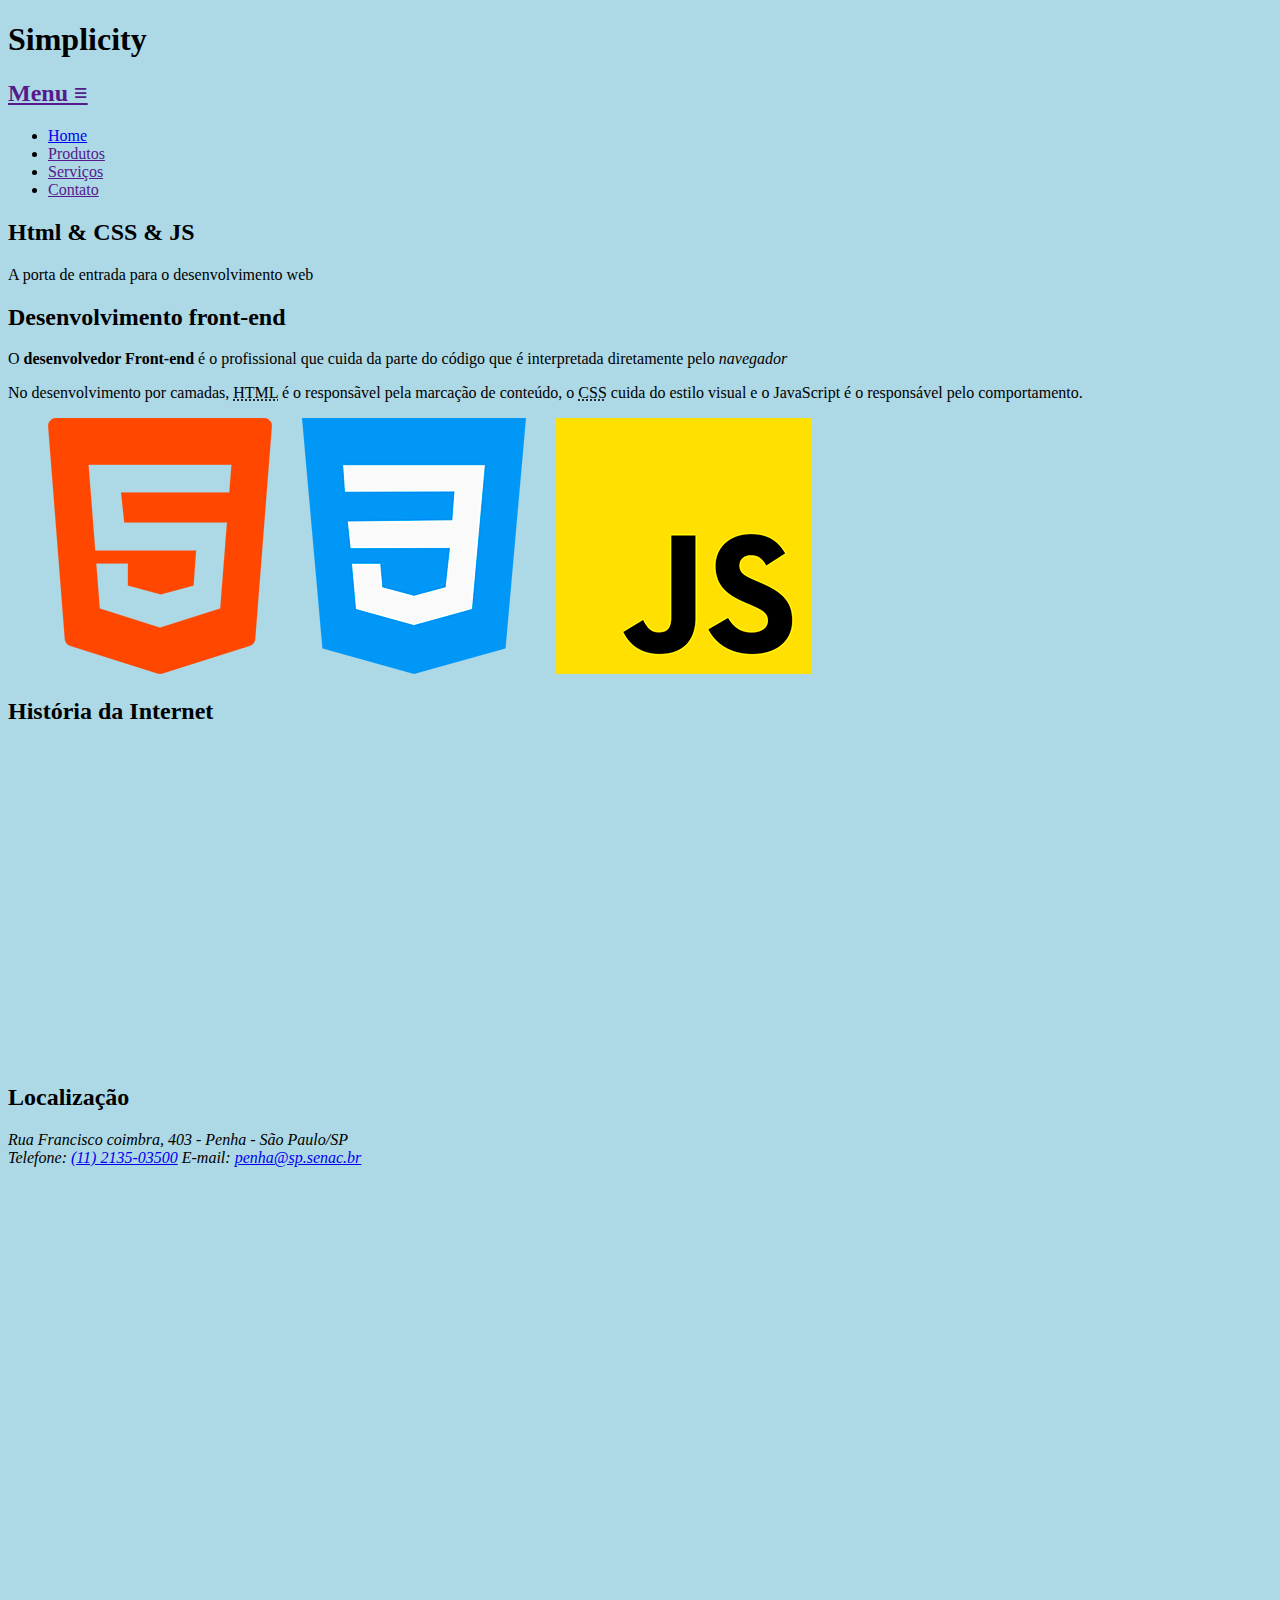
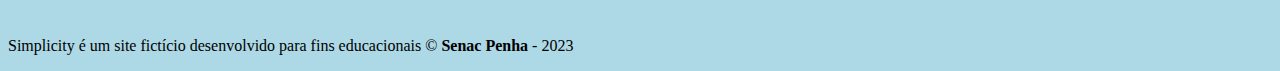
==== index.html @ ff8d50a9 "background color" ====
<!DOCTYPE html>
<html lang="pt-br">
<head>
    <meta charset="UTF-8">
    <meta name="viewport" content="width=device-width, initial-scale=1.0">
    <title>Simplicity</title>

    <link rel="stylesheet" href="css/style.css">
</head>
<body>

    <header>
        <h1><a href="index.html"></a>Simplicity</h1>

        <nav>
            <h2><a href="">Menu &equiv;</a></h2>
            <ul>
                <li><a href="index.html">Home</a></li>
                <li><a href="">Produtos</a></li>
                <li><a href="">Serviços</a></li>
                <li><a href="">Contato</a></li>
            </ul>
        </nav>
    </header>

    <main>
        <article class="destaque">
            <h2>Html & CSS & JS</h2>
            <p>A porta de entrada para o desenvolvimento web</p>
        </article>

        <article class="front-end">

            <h2>Desenvolvimento front-end</h2>
            <p>O <b>desenvolvedor Front-end</b> é o profissional que cuida da parte do código que é interpretada diretamente pelo <i>navegador</i></p>

            <p>No desenvolvimento por camadas, <abbr title="HyperText Markup Language">HTML</abbr> é o responsãvel pela marcação de conteúdo, o <abbr title="Cascading Style Sheets">CSS</abbr> cuida do estilo visual e o JavaScript é o responsável pelo comportamento.</p>

            <figure>
                <img src="imagens/tecnologias.png" alt="Logotipos de HTML, CSS e JavaScript">
            </figure>

        </article>

        <article class="historia">
            <h2>História da Internet</h2>

            <iframe width="560" height="315" src="https://www.youtube.com/embed/jlkvzcG1UMk?si=rhFjT084Q9F-ddGo" title="YouTube video player" frameborder="0" allow="accelerometer; autoplay; clipboard-write; encrypted-media; gyroscope; picture-in-picture; web-share" allowfullscreen></iframe>

        </article>

        <article class="localizacao">
            <h2>Localização</h2>
            <address>
                Rua Francisco coimbra, 403 - Penha - São Paulo/SP 
                <br>
                Telefone: <a href="tel:1121350300">(11) 2135-03500</a>
                E-mail: <a href="mailto:penha@sp.senac.br">penha@sp.senac.br</a>

            </address>

            <iframe src="https://www.google.com/maps/embed?pb=!1m18!1m12!1m3!1d3658.1757655034917!2d-46.54283012376093!3d-23.526179860302413!2m3!1f0!2f0!3f0!3m2!1i1024!2i768!4f13.1!3m3!1m2!1s0x94ce5e45de28bb23%3A0x1d2ed3122aae28a7!2sSenac%20Penha!5e0!3m2!1spt-BR!2sbr!4v1695150906609!5m2!1spt-BR!2sbr" width="600" height="450" style="border:0;" allowfullscreen="" loading="lazy" referrerpolicy="no-referrer-when-downgrade"></iframe>

        </article>
    </main>

    <footer>
        <p>Simplicity é um site fictício desenvolvido para fins educacionais &copy; <b>Senac Penha</b>
            - <time>2023</time> </p>
    </footer>
</body>
</html>
---- css/style.css ----
body {
    background-color: lightblue;
}
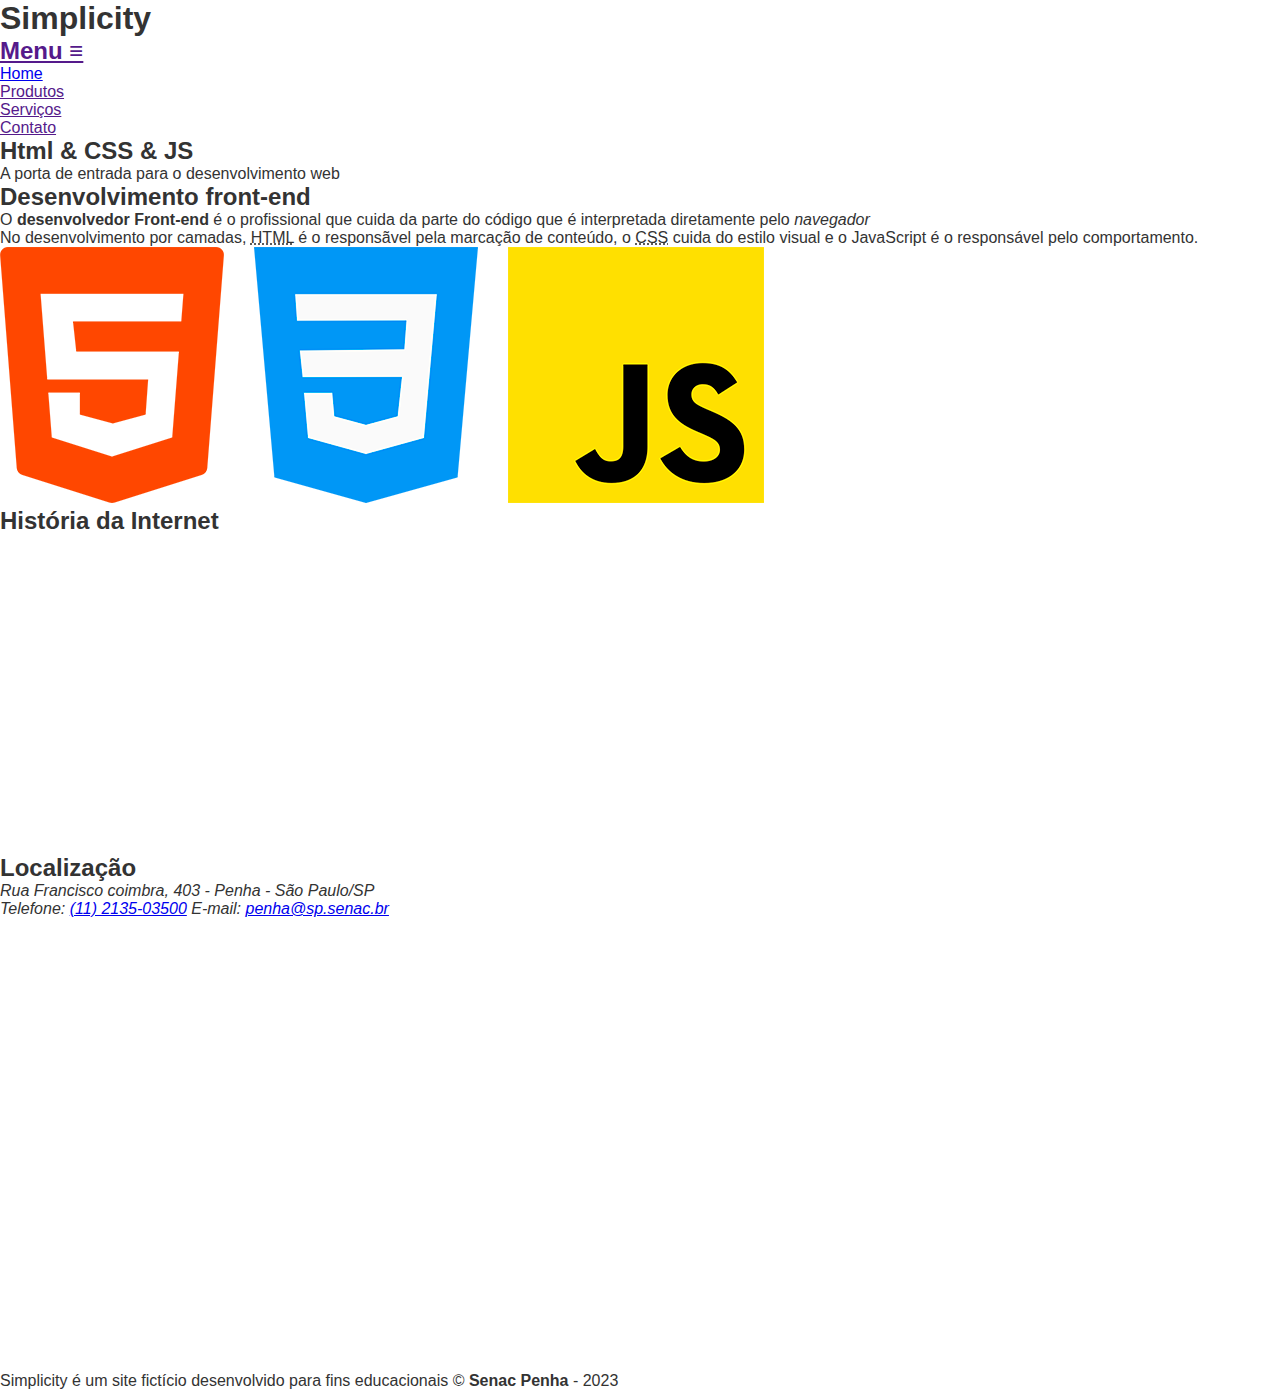
==== commit 8c3c8d0a: "reset and var" ====
--- a/index.html
+++ b/index.html
@@ -14,7 +14,7 @@
 
         <nav>
             <h2><a href="">Menu &equiv;</a></h2>
-            <ul>
+            <ul class="menu">
                 <li><a href="index.html">Home</a></li>
                 <li><a href="">Produtos</a></li>
                 <li><a href="">Serviços</a></li>
--- a/css/style.css
+++ b/css/style.css
@@ -1,4 +1,25 @@
-body {
-    background-color: lightblue;
+@import url('https://fonts.googleapis.com/css2?family=Noto+Sans&family=Raleway:wght@700;800&display=swap');
+
+* { box-sizing: border-box; }
+
+:root {
+    /* Variaveis para a paleta de cores do site */
+    --cor-titulo: #4d4d4d;
+    --cor-texto: #333;
+    --cor-escura: #000;
+    --cor-clara: #fff;
+    --cor-intermediaria: #ececec;
 }
 
+html { font-size: 16px; }
+
+body {
+    color: var(--cor-texto);
+    font-family: 'not sans', sans-serif;
+    background-color: var(--cor-clara);
+}
+
+body, h1, h2, p, figure, .menu {
+    margin: 0;
+    padding: 0;
+}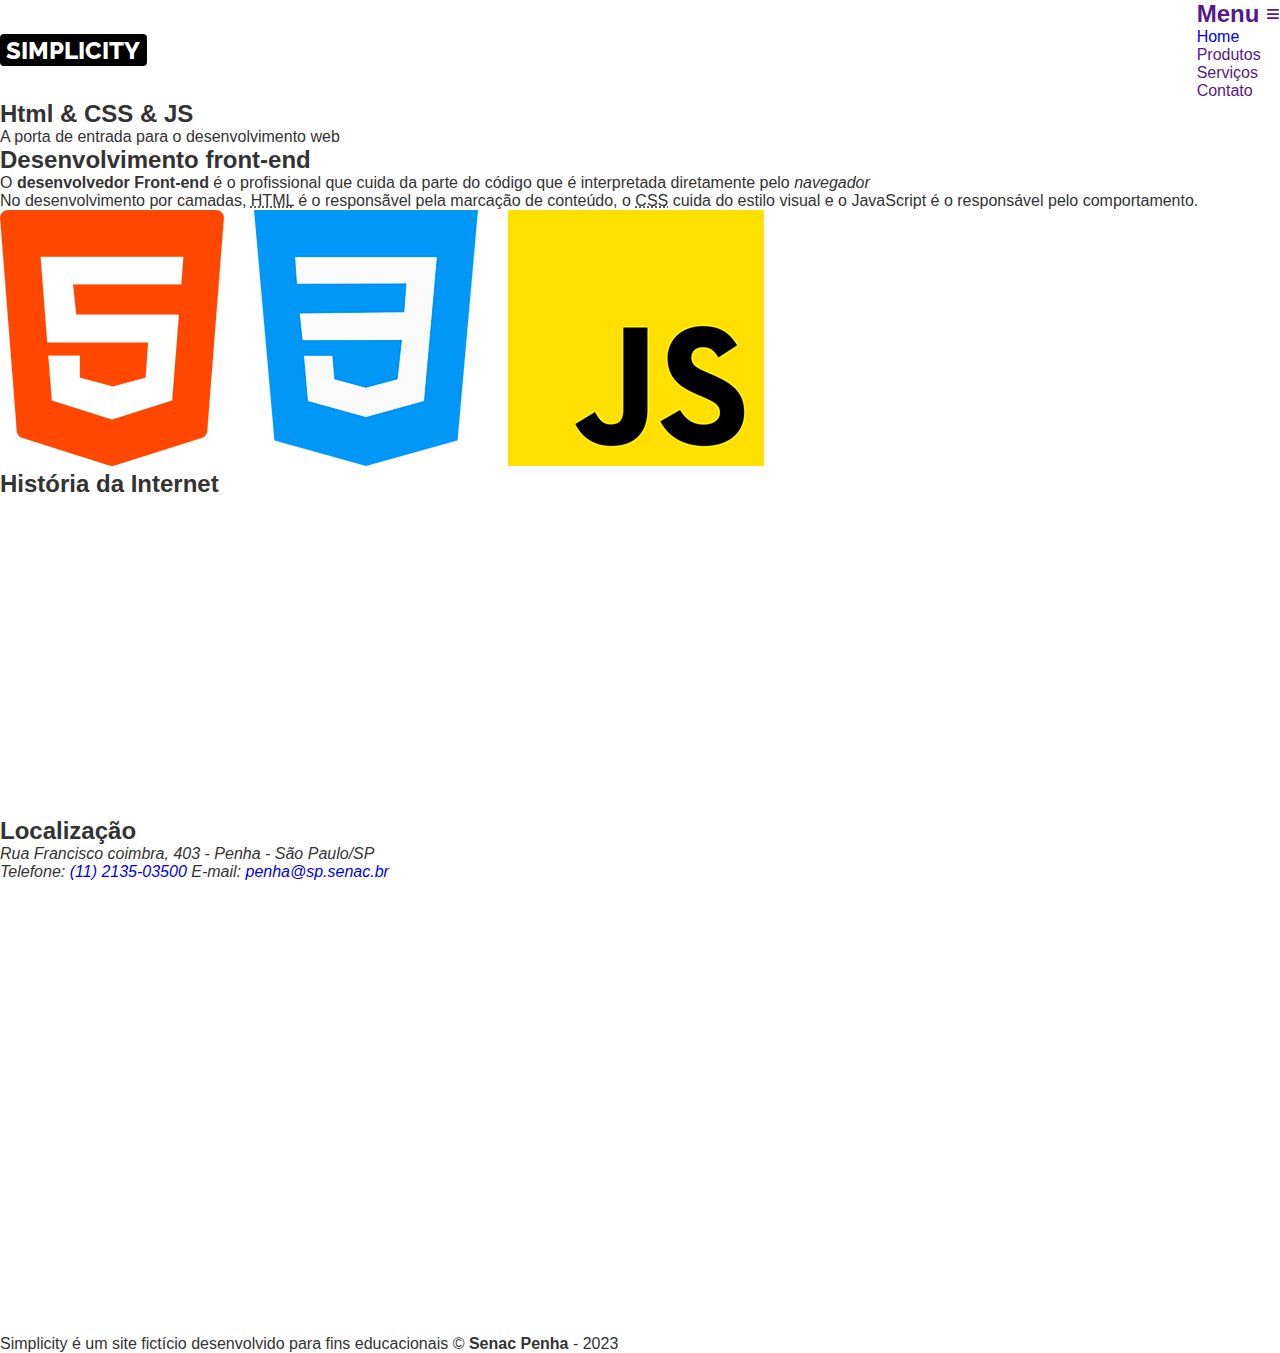
==== commit 2c896b4e: "h1" ====
--- a/index.html
+++ b/index.html
@@ -10,7 +10,7 @@
 <body>
 
     <header>
-        <h1><a href="index.html"></a>Simplicity</h1>
+        <h1><a href="index.html">Simplicity</a></h1>
 
         <nav>
             <h2><a href="">Menu &equiv;</a></h2>
@@ -45,7 +45,7 @@
         <article class="historia">
             <h2>História da Internet</h2>
 
-            <iframe width="560" height="315" src="https://www.youtube.com/embed/jlkvzcG1UMk?si=rhFjT084Q9F-ddGo" title="YouTube video player" frameborder="0" allow="accelerometer; autoplay; clipboard-write; encrypted-media; gyroscope; picture-in-picture; web-share" allowfullscreen></iframe>
+            <iframe height="315" src="https://www.youtube.com/embed/jlkvzcG1UMk?si=rhFjT084Q9F-ddGo" title="YouTube video player" frameborder="0" allow="accelerometer; autoplay; clipboard-write; encrypted-media; gyroscope; picture-in-picture; web-share" allowfullscreen></iframe>
 
         </article>
 
@@ -59,7 +59,7 @@
 
             </address>
 
-            <iframe src="https://www.google.com/maps/embed?pb=!1m18!1m12!1m3!1d3658.1757655034917!2d-46.54283012376093!3d-23.526179860302413!2m3!1f0!2f0!3f0!3m2!1i1024!2i768!4f13.1!3m3!1m2!1s0x94ce5e45de28bb23%3A0x1d2ed3122aae28a7!2sSenac%20Penha!5e0!3m2!1spt-BR!2sbr!4v1695150906609!5m2!1spt-BR!2sbr" width="600" height="450" style="border:0;" allowfullscreen="" loading="lazy" referrerpolicy="no-referrer-when-downgrade"></iframe>
+            <iframe src="https://www.google.com/maps/embed?pb=!1m18!1m12!1m3!1d3658.1757655034917!2d-46.54283012376093!3d-23.526179860302413!2m3!1f0!2f0!3f0!3m2!1i1024!2i768!4f13.1!3m3!1m2!1s0x94ce5e45de28bb23%3A0x1d2ed3122aae28a7!2sSenac%20Penha!5e0!3m2!1spt-BR!2sbr!4v1695150906609!5m2!1spt-BR!2sbr"  height="450" style="border:0;" allowfullscreen="" loading="lazy" referrerpolicy="no-referrer-when-downgrade"></iframe>
 
         </article>
     </main>
--- a/css/style.css
+++ b/css/style.css
@@ -22,4 +22,36 @@
 body, h1, h2, p, figure, .menu {
     margin: 0;
     padding: 0;
+}
+
+img {
+    max-width: 100%;
+}
+
+h1 {
+    font-family: raleway, sans-serif;
+    text-transform: uppercase;
+    font-weight: 800;
+    font-size: 1.5rem;
+}
+
+h1 a {
+    color: var(--cor-clara);
+    background-color: var(--cor-escura);
+    padding: 0.1rem 0.4rem;
+    border-radius: 4px;
+}
+
+a {
+    text-decoration: none;
+}
+
+header {
+    display: flex;
+    align-items: center;
+    justify-content: space-between;
+}
+
+.menu {
+    list-style: none;
 }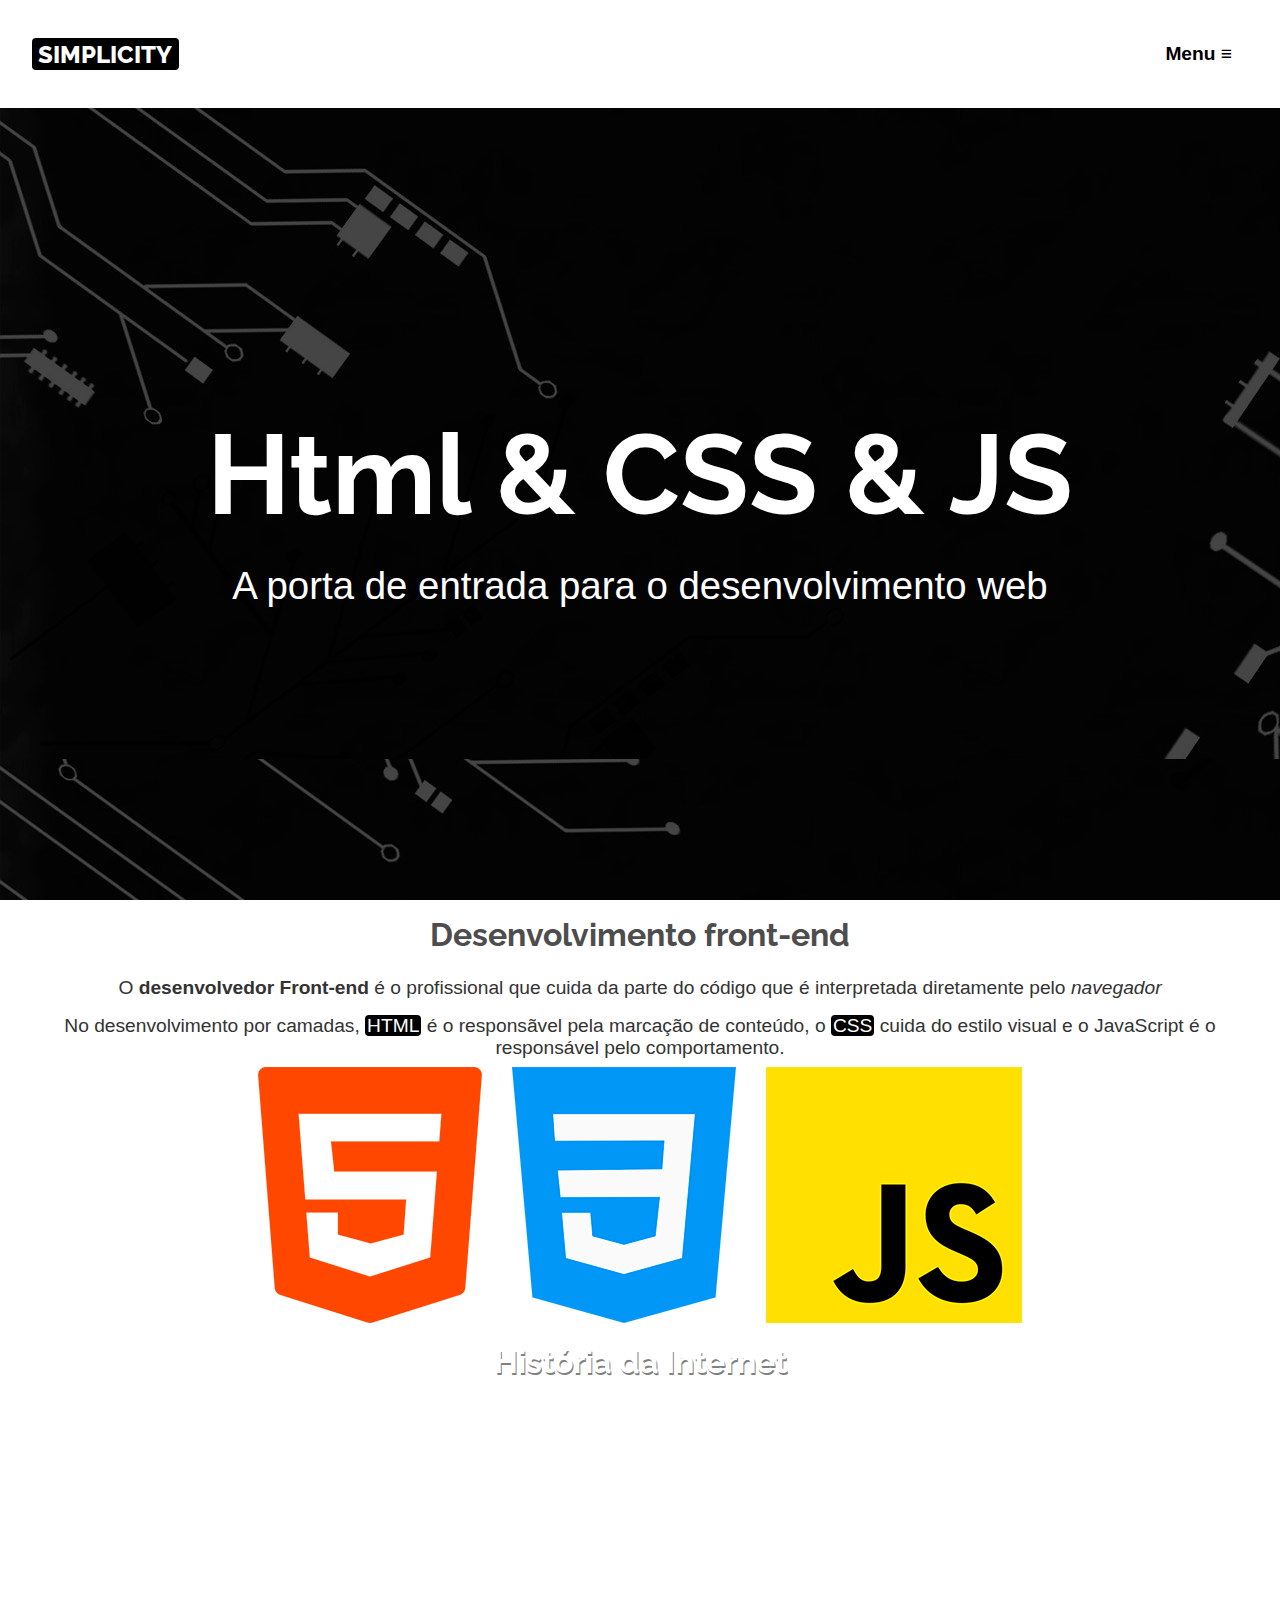
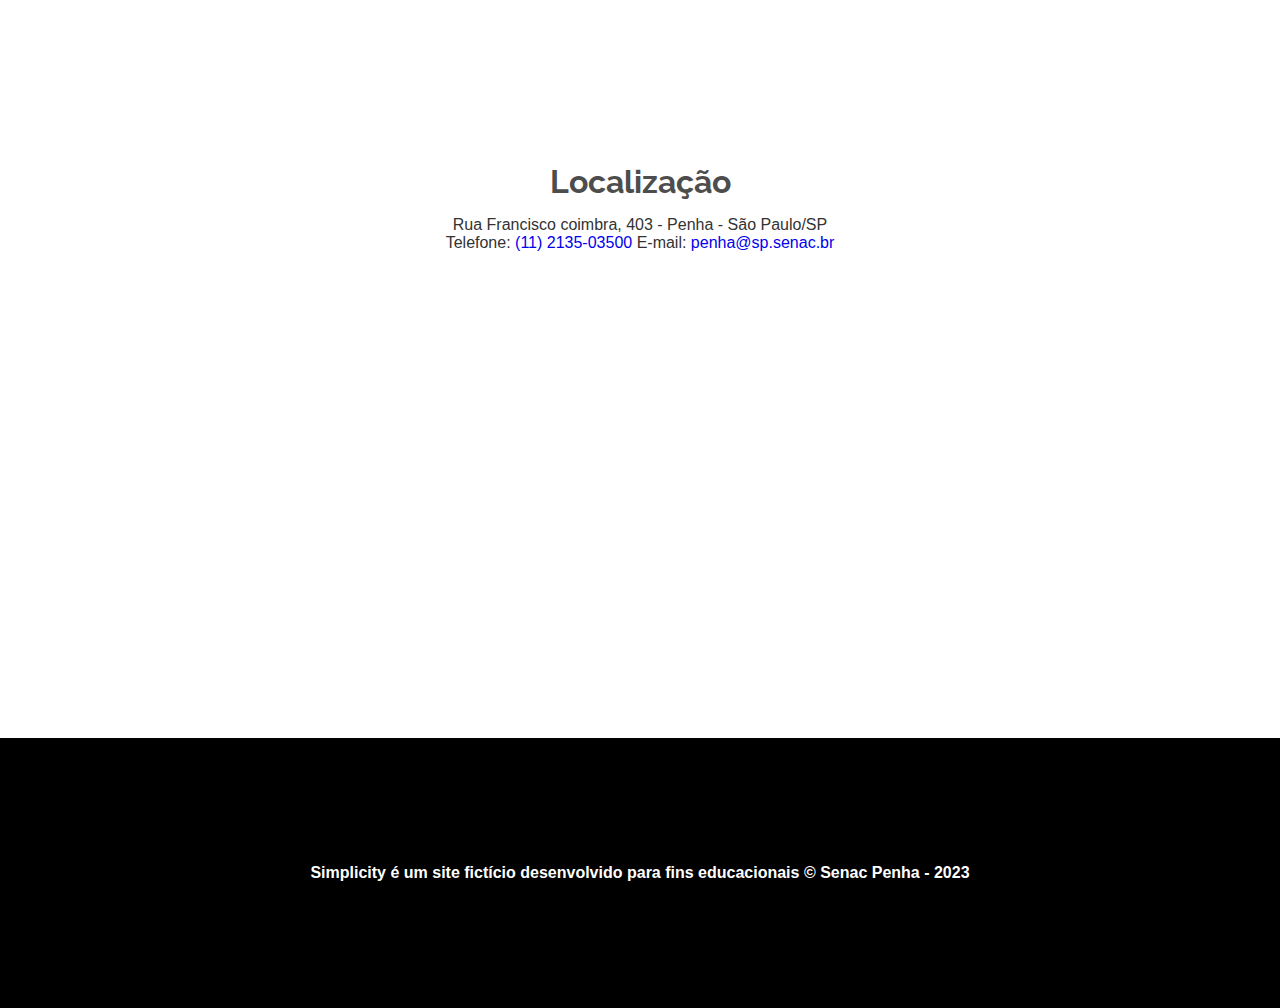
==== commit 86369927: "atividade" ====
--- a/index.html
+++ b/index.html
@@ -9,7 +9,7 @@
 </head>
 <body>
 
-    <header>
+    <header class="limitador">
         <h1><a href="index.html">Simplicity</a></h1>
 
         <nav>
@@ -29,7 +29,7 @@
             <p>A porta de entrada para o desenvolvimento web</p>
         </article>
 
-        <article class="front-end">
+        <article class="front-end limitador">
 
             <h2>Desenvolvimento front-end</h2>
             <p>O <b>desenvolvedor Front-end</b> é o profissional que cuida da parte do código que é interpretada diretamente pelo <i>navegador</i></p>
--- a/css/style.css
+++ b/css/style.css
@@ -47,11 +47,185 @@
 }
 
 header {
+    height: 12vh;
     display: flex;
     align-items: center;
     justify-content: space-between;
 }
 
+
+/* formatação da palavra menu */
+nav h2 a {
+    color: var(--cor-escura);
+    font-size: 1.2rem;
+    padding: 1rem;
+    display: inline-block;
+}
+
+nav h2 a:hover, nav h2 a:focus, .menu a:hover, .menu a:focus {
+    background-color: var(--cor-intermediaria);
+}
+
+/* Regra da lista de links */
 .menu {
     list-style: none;
+
+    /* Atenção!
+    Usamos display:none para não exibir inicialmente a lista de links. */
+    display: none;
+}
+
+/* Regra para formatar os links contidos na lista/menu */
+.menu a {
+
+    /* Mini-exercício
+    Faça as seguintes alterações:
+    -cor do texto escura 
+    -negrito
+    -flex com centralização total
+    -altura de 50px */
+
+    color: var(--cor-escura);
+    font-weight: bold;
+    display: flex;
+    align-items: center;
+    justify-content: center;
+    height: 50px;
+}
+
+
+/* Seletor de classes combinadas
+Esta regra somente irá funicionar quando 
+AS DUAS CLASSES estiverem aplicadas JUNTAS no
+elemento HTML (no caso, na lista de menu/links).
+
+Obs.: esta combinação será possível por meio 
+da manipulação programada com JavaScript.*/
+.menu.aberto {
+    
+    /* O Flex fará a lista de links aparecer */
+    display: flex;
+
+    /* Com os links em forma de coluna (vertical) */
+    flex-direction: column;
+    
+    /* Usamos as propriedades de posicionamento
+    e coordenadas para garantir o encaixe correto 
+    (abaixo do título e da palavra Menu)*/
+    position: absolute;
+    left: 0;
+    right: 0;
+    
+    /* Aplicamos um fundo à lista evitando a 
+    dificuldade de leitura dos links */
+    background-color: var(--cor-clara);
+}
+
+.destaque {
+    height: 88vh;
+    background-image: url(../imagens/fundo-destaque.jpg);
+    background-attachment: fixed;
+    display: flex;
+    justify-content: center;
+    flex-direction: column;
+}
+
+.destaque h2, .destaque p {
+    color: var(--cor-clara);
+    text-align: center;
+
+    animation-name: animadestaque;
+    animation-duration: 3s;
+    animation-timing-function: cubic-bezier(0.075);
+}
+
+.destaque h2 {
+    /* Função clamp(
+        tamanho mínimo,
+        tamanho ideal,
+        tamanho máximo
+    ) */
+    font-size: clamp(3rem, 10vw, 7rem);
+}
+
+.destaque p {
+    font-size: clamp(1.2rem, 3vw, 3rem);
+}
+
+/* Regra deanimação */
+@keyframes animadestaque {
+    from {
+        opacity: 0;
+        transform: translateY(-500px);
+    }
+
+    to {
+        opacity: 1;
+    }
+}
+
+article h2 {
+    padding: 1rem;
+    font-size: 2rem;
+    font-family: Raleway, sans-serif;
+    color: var(--cor-titulo);
+}
+
+.front-end, .historia, .localizacao {
+    text-align: center;
+}
+
+article p {
+    padding: 0.5rem 0;
+    font-size: 1.2rem;
+}
+
+abbr {
+    text-decoration: none;
+    background-color: var(--cor-escura);
+    color: var(--cor-clara);
+    padding: 0 2px;
+    border-radius: 4px;
+}
+
+address {
+    font-style: normal;
+}
+
+.historia {
+    background-image: url(../imagens/fundo-madeira.jpg);
+    width: 100%;
+    background-attachment: fixed;
+}
+
+.historia h2 {
+    color: var(--cor-clara);
+    text-shadow:0.1rem 0.1rem grey;
+}
+
+.historia iframe {
+    width: 100%;
+    max-width: 700px;
+    margin-bottom: 2rem;
+}
+
+.localizacao iframe {
+    width: 100%;
+    margin-top: 2rem;
+}
+
+.limitador {
+    width: 95vw;
+    margin: auto;
+}
+
+footer {
+    background-color: var(--cor-escura);
+    color: var(--cor-clara);
+    height: 30vh;
+    font-weight: bold;
+    display: flex;
+    justify-content: center;
+    align-items: center;
+    text-align: center;
 }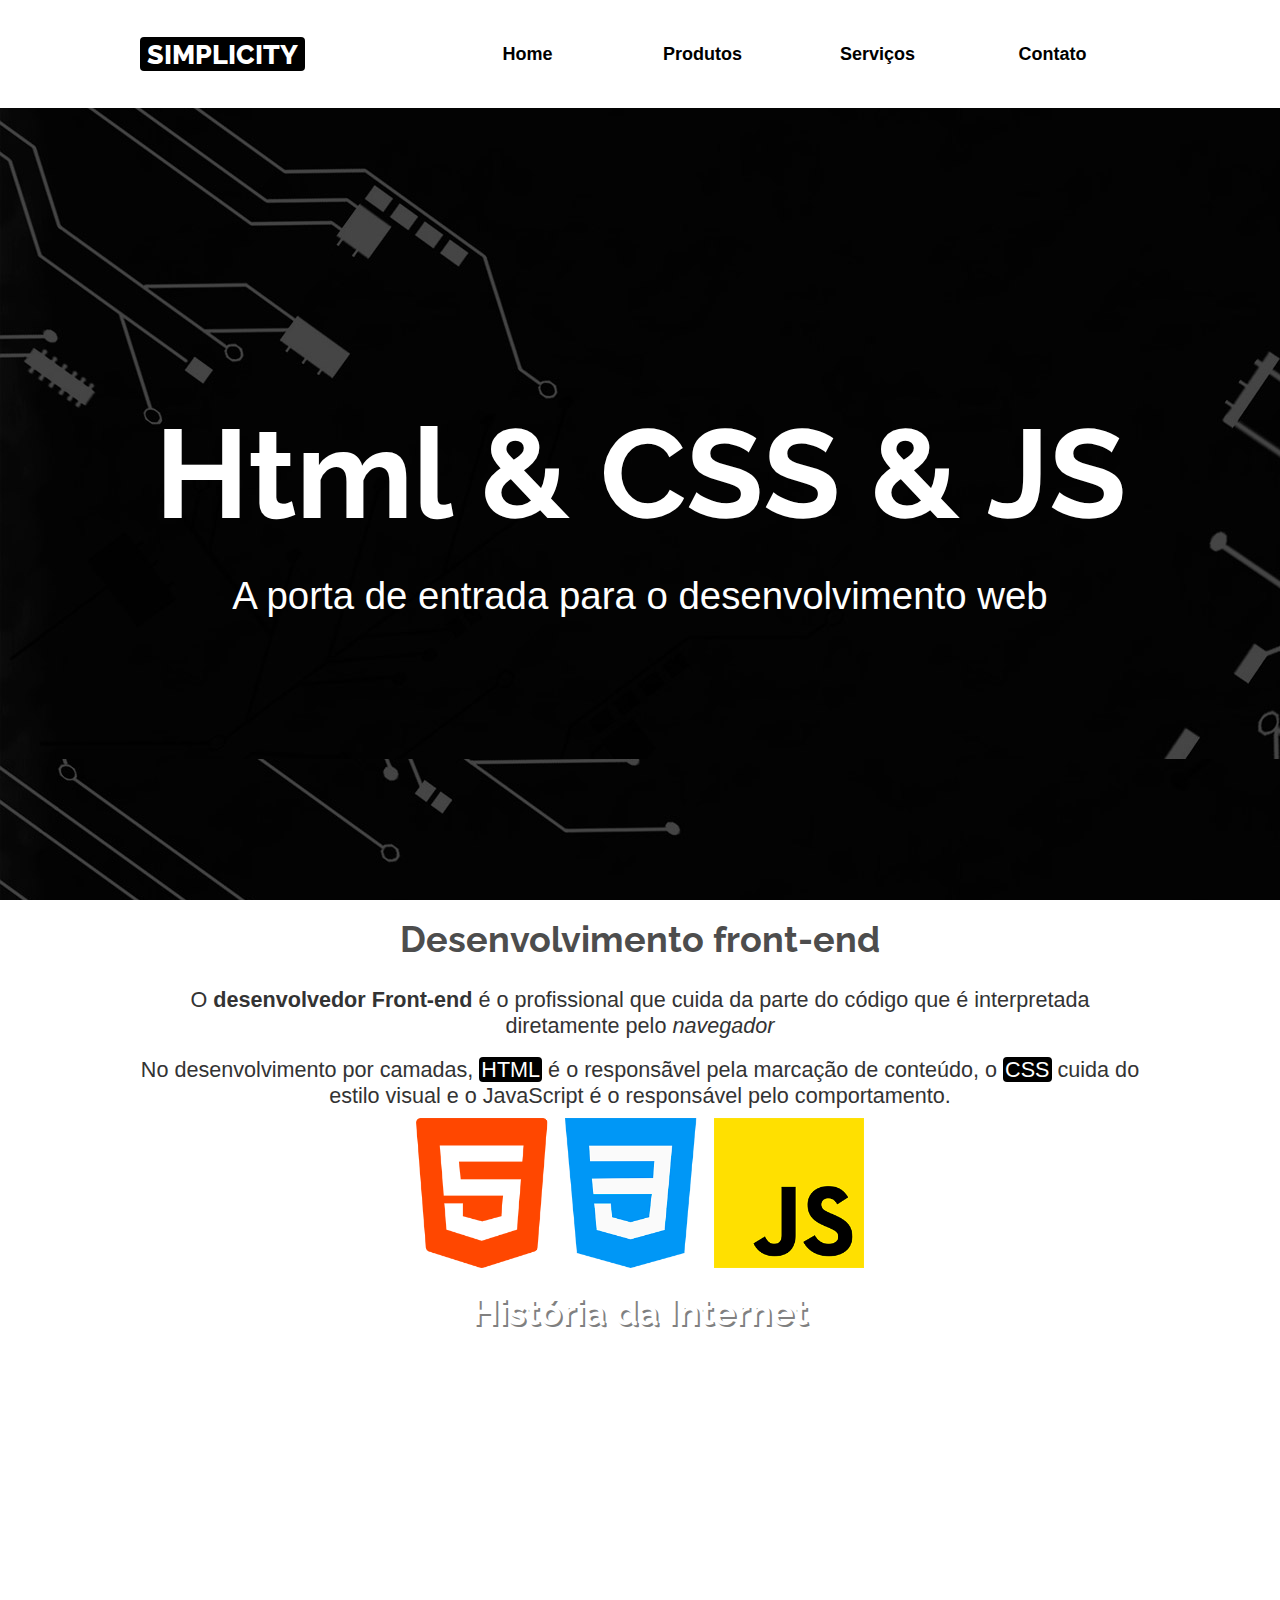
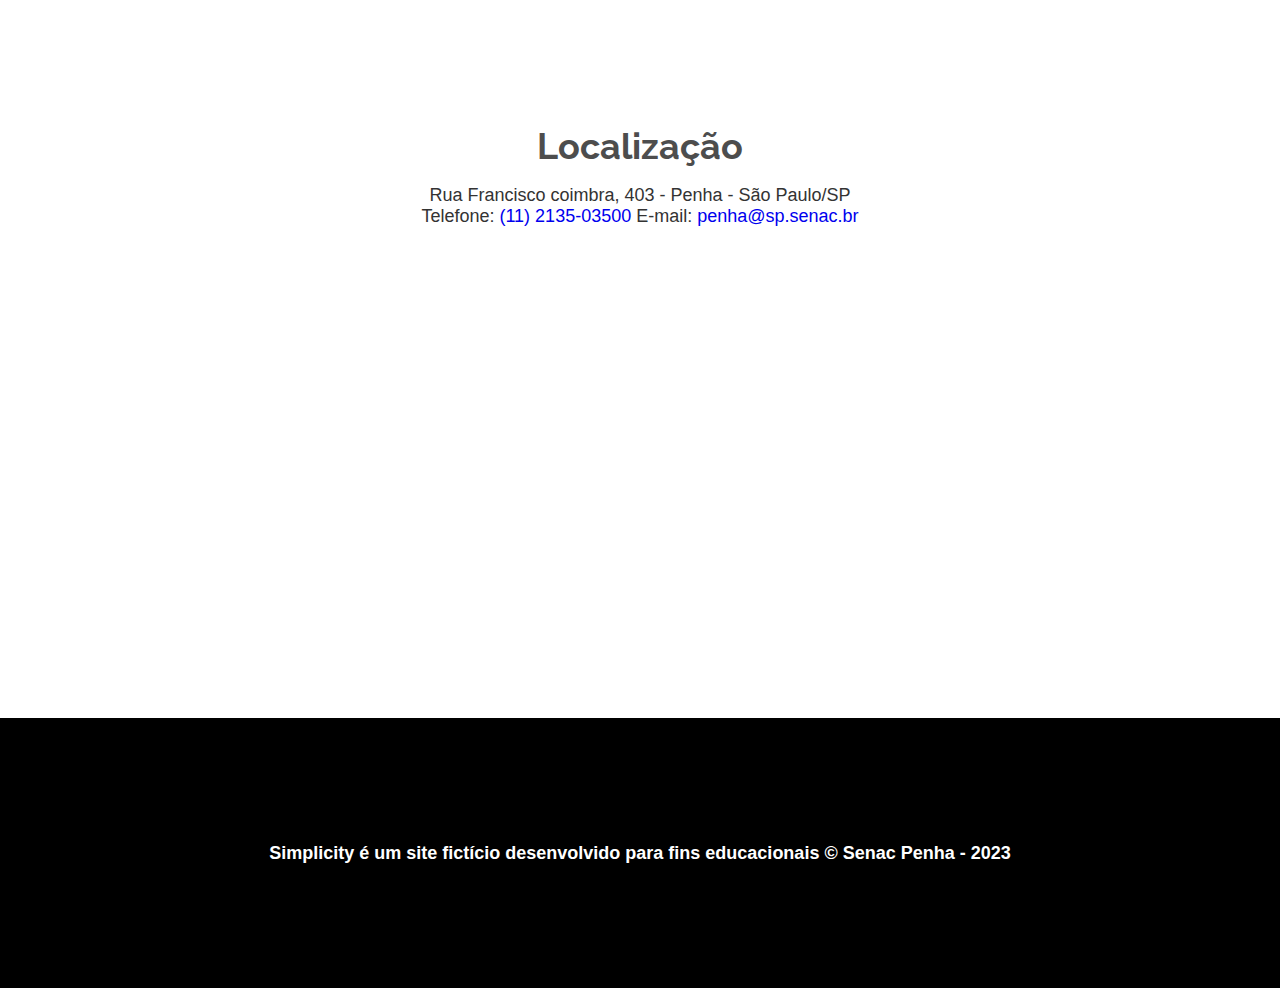
==== commit 0991ec4a: "começo da pagina de produtos" ====
--- a/index.html
+++ b/index.html
@@ -9,18 +9,20 @@
 </head>
 <body>
 
-    <header class="limitador">
-        <h1><a href="index.html">Simplicity</a></h1>
+    <header>
+        <div class="limitador">
+            <h1><a href="index.html">Simplicity</a></h1>
 
-        <nav>
-            <h2><a href="">Menu &equiv;</a></h2>
-            <ul class="menu">
-                <li><a href="index.html">Home</a></li>
-                <li><a href="">Produtos</a></li>
-                <li><a href="">Serviços</a></li>
-                <li><a href="">Contato</a></li>
-            </ul>
-        </nav>
+            <nav>
+                <h2><a href="">Menu &equiv;</a></h2>
+                <ul class="menu">
+                    <li><a href="index.html">Home</a></li>
+                    <li><a href="produtos.html">Produtos</a></li>
+                    <li><a href="servicos.html">Serviços</a></li>
+                    <li><a href="contato.html">Contato</a></li>
+                </ul>
+            </nav>
+        </div>
     </header>
 
     <main>
--- a/css/style.css
+++ b/css/style.css
@@ -46,11 +46,22 @@
     text-decoration: none;
 }
 
+header .limitador {
+    display: flex;
+    align-items: center;
+    justify-content: space-between;
+    height: 12vh;
+}
+
 header {
     height: 12vh;
     display: flex;
     align-items: center;
     justify-content: space-between;
+    
+    position: sticky;
+    top: 0;
+    background-color: var(--cor-clara);
 }
 
 
@@ -228,4 +239,53 @@
     justify-content: center;
     align-items: center;
     text-align: center;
+}
+
+
+
+/* Exercícios: regras condicionais (Media Queries) */
+
+/* 1) Crie uma regra condicional para telas a partir de 570px com as seguintes alterações: 
+
+- Esconder a palavra menu
+- Habilitar o flex para a classe "menu"
+- Definir largura de 100% para os itens dentro do "menu"
+- Definir largura de 70% para o nav
+- Reduzir para 200px a altura da imagem contida no artigo Front-End */
+
+@media screen and (min-width: 570px) {
+    header h2 {
+        display: none;
+    }
+
+    .menu {
+        display: flex;
+    }
+
+    .menu li {
+        width: 100%;
+    }
+
+    nav {
+        width: 70%;
+    }
+
+    .front-end img {
+        height: 150px;
+    }
+}
+
+/* 2) Crie uma regra condicional para telas a partir de 900px com as seguintes alterações: 
+
+- Aumentar o tamanho geral de todos os textos para 18px
+- Definir o tamanho máximo da classe limitador para 1000px; */
+
+@media screen and (min-width: 900px) {
+    html {
+        font-size: 18px;
+    }
+
+    .limitador {
+        max-width: 1000px;
+    }
 }